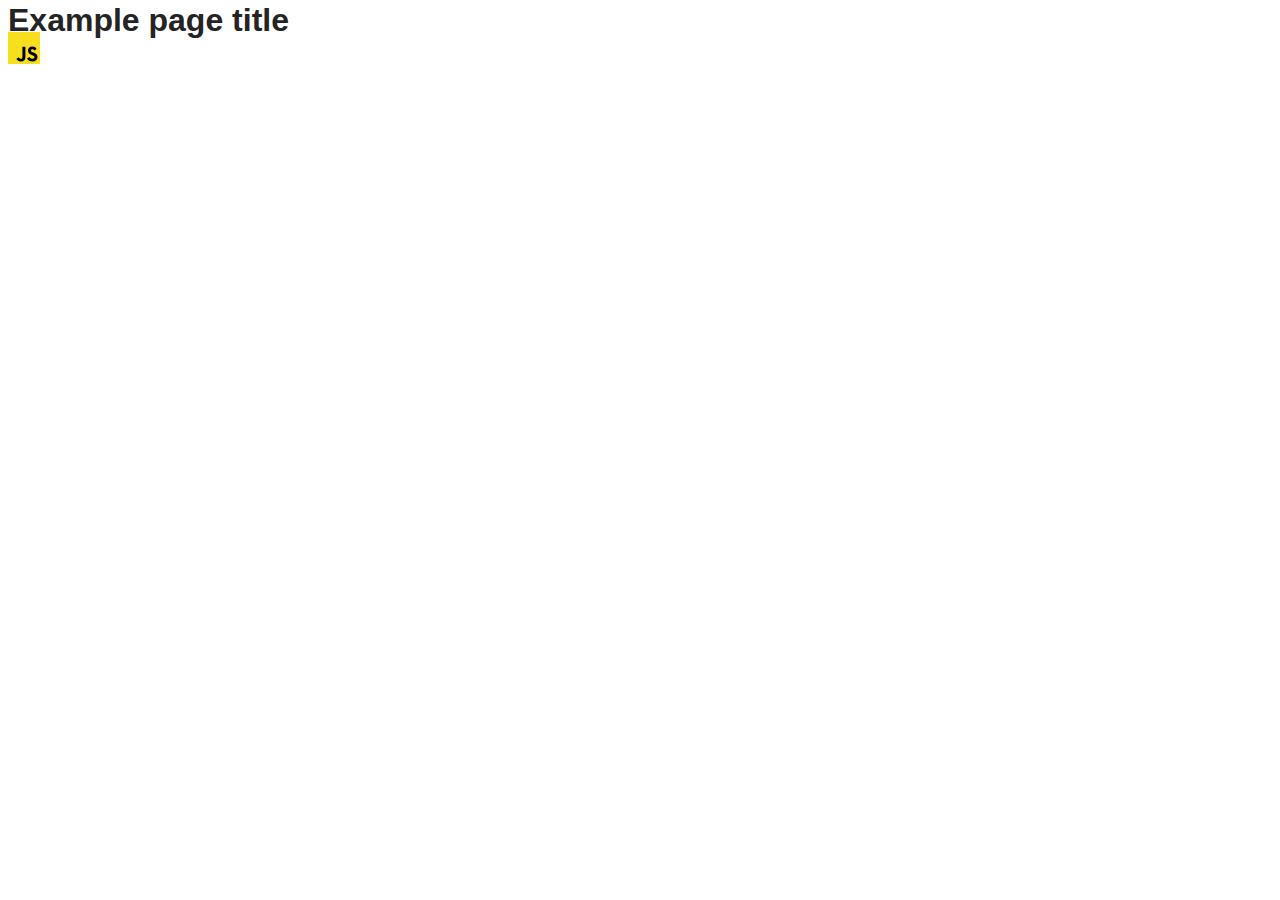
==== src/index.html @ 7655893e "Initial commit" ====
<!DOCTYPE html>
<html lang="en">
  <head>
    <meta charset="UTF-8" />
    <link rel="icon" type="image/svg+xml" href="/favicon.svg" />
    <meta name="viewport" content="width=device-width, initial-scale=1.0" />
    <title>Vanilla App Template</title>
    <link rel="stylesheet" href="./css/styles.css" />
  </head>
  <body>
    <load ="partials/header.html" />

    <section>
      <h1>Example page title</h1>
      <!-- Path to images as from index.html file -->
      <img src="./img/javascript.svg" alt="" />
    </section>

    <!-- Loads the specified .html file -->
    <load ="partials/vite-promo.html" />

    <script type="module" src="./main.js"></script>
  </body>
</html>
---- src/css/styles.css ----
/**
  |============================
  | include css partials with
  | default @import url()
  |============================
*/
@import url('./reset.css');
@import url('./vite-promo.css');
@import url('./header.css');

:root {
  font-family: Inter, Avenir, Helvetica, Arial, sans-serif;
  font-size: 16px;
  line-height: 24px;
  font-weight: 400;

  color: #242424;
  background-color: rgba(255, 255, 255, 0.87);

  font-synthesis: none;
  text-rendering: optimizeLegibility;
  -webkit-font-smoothing: antialiased;
  -moz-osx-font-smoothing: grayscale;
  -webkit-text-size-adjust: 100%;
}
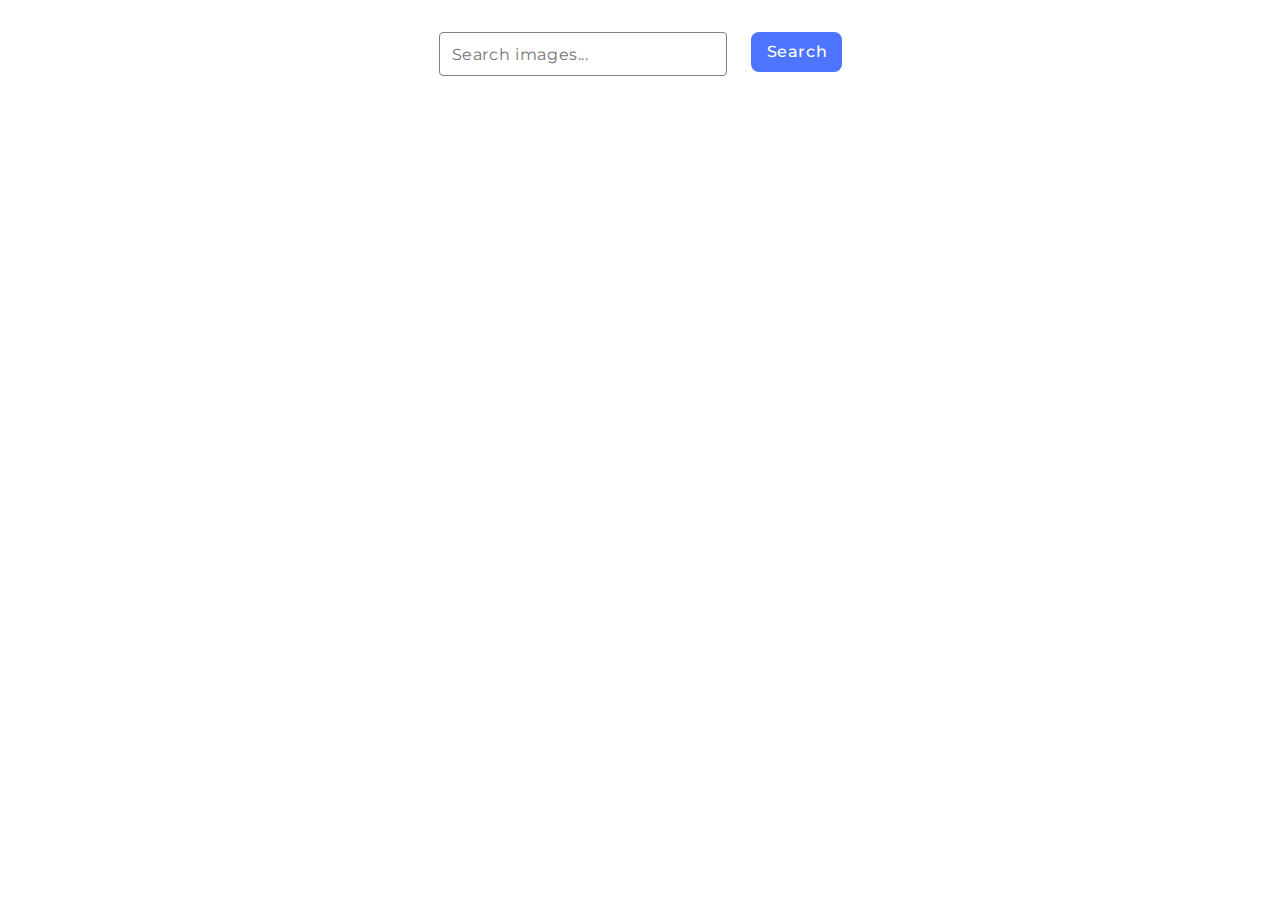
==== commit 55144c54: "add form" ====
--- a/src/index.html
+++ b/src/index.html
@@ -2,23 +2,27 @@
 <html lang="en">
   <head>
     <meta charset="UTF-8" />
-    <link rel="icon" type="image/svg+xml" href="/favicon.svg" />
     <meta name="viewport" content="width=device-width, initial-scale=1.0" />
-    <title>Vanilla App Template</title>
+    <title>Homework 11</title>
+    <link rel="preconnect" href="https://fonts.googleapis.com" />
+    <link rel="preconnect" href="https://fonts.gstatic.com" crossorigin />
+    <link
+      href="https://fonts.googleapis.com/css2?family=Montserrat:wght@400;500;600;700&display=swap"
+      rel="stylesheet"
+    />
     <link rel="stylesheet" href="./css/styles.css" />
   </head>
   <body>
-    <load ="partials/header.html" />
-
-    <section>
-      <h1>Example page title</h1>
-      <!-- Path to images as from index.html file -->
-      <img src="./img/javascript.svg" alt="" />
-    </section>
-
-    <!-- Loads the specified .html file -->
-    <load ="partials/vite-promo.html" />
-
+    <form class="form">
+      <input
+        type="text"
+        name="user-input"
+        id="user-input"
+        placeholder="Search images..."
+        required
+      />
+      <button type="submit" class="search-button">Search</button>
+    </form>
     <script type="module" src="./main.js"></script>
   </body>
 </html>
--- a/src/css/styles.css
+++ b/src/css/styles.css
@@ -1,25 +1,49 @@
-/**
-  |============================
-  | include css partials with
-  | default @import url()
-  |============================
-*/
 @import url('./reset.css');
-@import url('./vite-promo.css');
-@import url('./header.css');
 
-:root {
-  font-family: Inter, Avenir, Helvetica, Arial, sans-serif;
+.form {
+  width: 100%;
+  display: flex;
+  justify-content: center;
+  gap: 24px;
+  padding-top: 24px;
+  padding-bottom: 24px;
+}
+#user-input {
+  border: 1px solid #808080;
+  border-radius: 4px;
+  width: 272px;
+  height: 40px;
+  padding-left: 12px;
+  font-family: 'Montserrat', sans-serif;
+  font-weight: 400;
   font-size: 16px;
-  line-height: 24px;
-  font-weight: 400;
-
-  color: #242424;
-  background-color: rgba(255, 255, 255, 0.87);
-
-  font-synthesis: none;
-  text-rendering: optimizeLegibility;
-  -webkit-font-smoothing: antialiased;
-  -moz-osx-font-smoothing: grayscale;
-  -webkit-text-size-adjust: 100%;
+  line-height: 1.5;
+  letter-spacing: 0.04em;
+  color: #808080;
+  outline: none;
 }
+#user-input:hover,
+#user-input:focus {
+  border: 1px solid #000;
+}
+#user-input:valid {
+  border: 1px solid #4e75ff;
+}
+.search-button {
+  border-radius: 8px;
+  padding: 8px 16px;
+  width: 91px;
+  height: 40px;
+  background: #4e75ff;
+  font-family: 'Montserrat', sans-serif;
+  font-weight: 500;
+  font-size: 16px;
+  line-height: 1.5;
+  letter-spacing: 0.04em;
+  color: #fff;
+  border: none;
+}
+.search-button:hover,
+.search-button:focus {
+  background: #6c8cff;
+}
